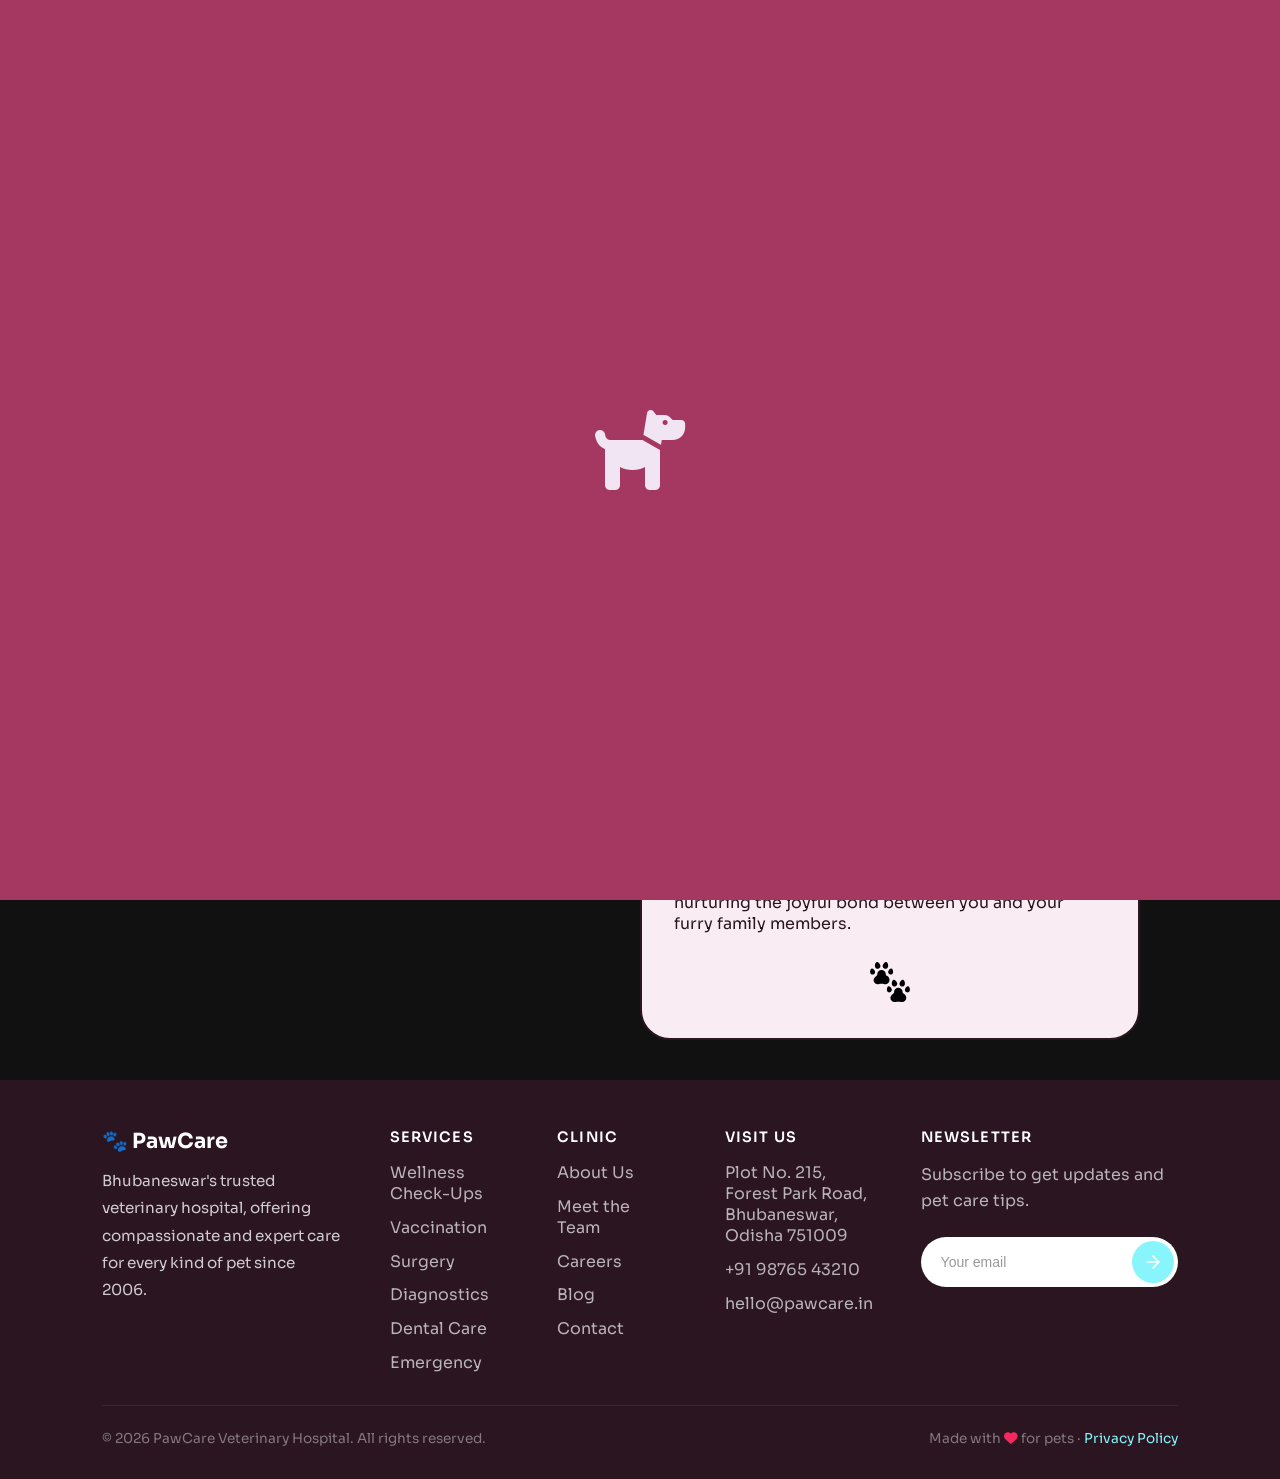
==== about.html @ 88db6355 "." ====
<!DOCTYPE html>
<html lang="en">
<head>
    <meta charset="UTF-8">
    <meta name="viewport" content="width=device-width, initial-scale=1.0">
    <link rel="preconnect" href="https://fonts.googleapis.com">
    <link rel="icon" href="./images/pawCareLogo2.png">
    <link rel="preconnect" href="https://fonts.gstatic.com" crossorigin>
    <link href="https://fonts.googleapis.com/css2?family=Playwrite+GB+J+Guides:ital@0;1&family=Sora:wght@100..800&display=swap" rel="stylesheet">
    <link rel="stylesheet" href="https://fonts.googleapis.com/css2?family=Material+Symbols+Outlined:opsz,wght,FILL,GRAD@24,400,0,0&icon_names=list_arrow" />
    <link rel="stylesheet" href="https://fonts.googleapis.com/css2?family=Material+Symbols+Outlined:opsz,wght,FILL,GRAD@24,400,0,0&icon_names=close_small" />
    <link rel="stylesheet" href="https://fonts.googleapis.com/css2?family=Material+Symbols+Outlined:opsz,wght,FILL,GRAD@48,400,0,0&icon_names=stethoscope" />
    <link rel="stylesheet" href="https://cdnjs.cloudflare.com/ajax/libs/font-awesome/6.5.1/css/all.min.css">
    
    <title>About Us</title>
    <link rel="stylesheet" href="about.css">
</head>
<body>
    <!-- preloader -->

    <div class="preloader">
       <div class="bird"><i class="fa-solid fa-dove fa-5x fa-beat" style="color: rgb(241, 228, 243)"></i></div>
       <div class="dog"><i class="fa-solid fa-dog fa-5x fa-beat" style="color: rgb(241, 228, 243);"></i></div>
       <div class="cat"><i class="fa-solid fa-cat fa-5x fa-beat" style="color: rgb(241, 228, 243);"></i></div>
    </div>
    
	<div class="all">

		<!-- navbar -->
		 <div class="nav" style="background-color: black;">
           <header class="navbar">
        <a href="index.html" class="logo">
            <?xml version="1.0" encoding="iso-8859-1"?>
            <svg class="logo-icon" height="40px" width="40px" version="1.1" id="Layer_1" xmlns="http://www.w3.org/2000/svg" xmlns:xlink="http://www.w3.org/1999/xlink" 
                viewBox="0 0 512 512" xml:space="preserve">
                <g>
                    <g>
                        <path d="M217.592,177.33c-9.281-4.843-15.688-11.31-15.542-21.778c0-29.971-24.296-54.267-54.267-54.267
                            s-54.267,24.297-54.267,54.267c0.297,10.065-4.255,17.641-12.911,22.785c-20.12,11.958-35.002,41.52-35.002,51.807
                            c0,29.971,24.296,54.267,54.267,54.267c3.697,0,7.307-0.37,10.796-1.074c24.648-4.978,49.649-4.931,74.303,0.015
                            c3.467,0.695,7.054,1.061,10.726,1.061c29.971,0,54.268-24.296,54.268-54.267C249.964,213.29,237.001,187.458,217.592,177.33z"/>
                    </g>
                </g>
                <g>
                    <g>
                        <path d="M209.187,0.451c-18.792-4.414-41.67,24.543-46.084,43.337c-4.415,18.791,7.24,37.605,26.034,42.019
                            c18.792,4.414,37.606-7.241,42.02-26.034C235.571,40.981,227.979,4.866,209.187,0.451z"/>
                    </g>
                </g>
                <g>
                    <g>
                        <path d="M274.937,83.318c-17.01-3.996-37.717,22.216-41.713,39.225c-3.996,17.01,6.555,34.038,23.565,38.034
                            c17.01,3.996,34.038-6.555,38.034-23.565C298.819,120.002,291.947,87.313,274.937,83.318z"/>
                    </g>
                </g>
                <g>
                    <g>
                        <path d="M132.476,43.787c-4.413-18.792-27.291-47.75-46.083-43.336C67.6,4.866,60.008,40.98,64.422,59.772
                            c4.414,18.793,23.228,30.449,42.02,26.035C125.234,81.393,136.89,62.58,132.476,43.787z"/>
                    </g>
                </g>
                <g>
                    <g>
                        <path d="M63.819,122.543c-3.996-17.01-24.702-43.221-41.713-39.225C5.096,87.314-1.775,120.002,2.22,137.013
                            c3.996,17.01,21.024,27.56,38.034,23.565C57.265,156.582,67.814,139.554,63.819,122.543z"/>
                    </g>
                </g>
                <g>
                    <g>
                        <path d="M432.548,404.918c-9.281-4.843-15.688-11.31-15.542-21.778c0-29.971-24.296-54.267-54.267-54.267
                            s-54.267,24.296-54.267,54.267c0.297,10.065-4.255,17.641-12.911,22.785c-20.12,11.958-35.002,41.52-35.002,51.807
                            c0,29.971,24.296,54.267,54.267,54.267c3.697,0,7.307-0.37,10.796-1.074c24.648-4.978,49.649-4.931,74.303,0.015
                            c3.467,0.695,7.054,1.061,10.726,1.061c29.971,0,54.267-24.296,54.267-54.267C464.92,440.878,451.957,415.046,432.548,404.918z"/>
                    </g>
                </g>
                <g>
                    <g>
                        <path d="M424.143,228.039c-18.792-4.414-41.67,24.543-46.084,43.337c-4.414,18.791,7.242,37.605,26.034,42.019
                            c18.792,4.414,37.606-7.241,42.02-26.034C450.527,268.568,442.935,232.453,424.143,228.039z"/>
                    </g>
                </g>
                <g>
                    <g>
                        <path d="M489.893,310.906c-17.01-3.996-37.717,22.216-41.713,39.225c-3.996,17.009,6.555,34.038,23.565,38.034
                            c17.01,3.996,34.038-6.555,38.034-23.565C513.775,347.59,506.903,314.901,489.893,310.906z"/>
                    </g>
                </g>
                <g>
                    <g>
                        <path d="M347.433,271.374c-4.414-18.792-27.291-47.751-46.084-43.336c-18.792,4.415-26.384,40.53-21.97,59.323
                            c4.414,18.792,23.227,30.448,42.02,26.034C340.191,308.979,351.847,290.167,347.433,271.374z"/>
                    </g>
                </g>
                <g>
                    <g>
                        <path d="M278.775,350.131c-3.996-17.01-24.703-43.221-41.713-39.225c-17.01,3.996-23.882,36.684-19.887,53.694
                            c3.995,17.01,21.024,27.56,38.034,23.565C272.221,384.169,282.77,367.141,278.775,350.131z"/>
                    </g>
                </g>
            </svg>
             <div class="logo-text">PawCare</div>

        </a>
           
             
        <div class="navright">
            <a href="index.html" class="del"><span><i class="fa-solid fa-paw" style="color: rgb(91, 0, 24);"></i></span>Home</a>
            <a href="services.html" class="del"><span><i class="fa-solid fa-paw" style="color: rgb(91, 0, 24);"></i></span>Services</a>
            <a href="about.html" class="del"><span><i class="fa-solid fa-paw" style="color: rgb(91, 0, 24);"></i></span>About Us</a>
            <div class="del"><span><i class="fa-solid fa-paw" style="color: rgb(91, 0, 24);"></i></span>Our Vets</div>
            <a href="contact.html" class="del"><span><i class="fa-solid fa-paw" style="color: rgb(91, 0, 24);"></i></span>Contact Us</a>
        </div>

        <div class="hamburger">

            <div class="hamburger-text">
                <div class="close-icon"><i class="fa-solid fa-xmark" style="color: rgb(33, 2, 2);"></i></div>
                <a href="index" class="side"><i class="fa-solid fa-paw" style="color: rgb(33, 2, 2);"></i> Home</a>
                <div class="side"><i class="fa-solid fa-paw" style="color: rgb(33, 2, 2);"></i> Services</div>
                <a href="about.html" class="side"><i class="fa-solid fa-paw" style="color: rgb(33, 2, 2);"></i> About Us</a>
                <div class="side"><i class="fa-solid fa-paw" style="color: rgb(33, 2, 2);"></i> Our Vets</div>
                <a href="contact.html" class="side"><i class="fa-solid fa-paw" style="color: rgb(33, 2, 2);"></i> Contact Us</a>
            </div>
            
            <div class="hamburger-icon">
                 <i class="fa-solid fa-bars-staggered fa-2x" style="color: rgb(33, 2, 2);"></i>
            </div>
        </div>

		 </div>
      
		<!-- text part - about and grid part -->
     <div class="card">
		<div class="about">
        <h1>About Us</h1>
        <p>Since 2006,<b>PawCare</b> Veterinary Hospital has been Bhubaneswar’s trusted partner in pet wellness, dedicated to delivering compassionate, expert care for every stage of your pet's life. We believe that every tail-wag and purr matters, which is why our team of over 50 expert doctors treats your beloved companions exactly how you would—with infinite patience, love, and professional expertise. Having successfully treated more than 1,500 pets across our 10+ state-of-the-art care centers, we offer a comprehensive range of services from routine wellness check-ups and vaccinations to specialized surgery, diagnostics, and emergency care. At PawCare, we aren't just treating pets; we are nurturing the joyful bond between you and your furry family members.</p>
        <div class="logo">
                 <?xml version="1.0" encoding="iso-8859-1"?>
<!-- Uploaded to: SVG Repo, www.svgrepo.com, Generator: SVG Repo Mixer Tools -->
<svg class="logo-icon" height="40px" width="40px" version="1.1" id="Layer_1" xmlns="http://www.w3.org/2000/svg" xmlns:xlink="http://www.w3.org/1999/xlink" 
	 viewBox="0 0 512 512" xml:space="preserve">
<g>
	<g>
		<path d="M217.592,177.33c-9.281-4.843-15.688-11.31-15.542-21.778c0-29.971-24.296-54.267-54.267-54.267
			s-54.267,24.297-54.267,54.267c0.297,10.065-4.255,17.641-12.911,22.785c-20.12,11.958-35.002,41.52-35.002,51.807
			c0,29.971,24.296,54.267,54.267,54.267c3.697,0,7.307-0.37,10.796-1.074c24.648-4.978,49.649-4.931,74.303,0.015
			c3.467,0.695,7.054,1.061,10.726,1.061c29.971,0,54.268-24.296,54.268-54.267C249.964,213.29,237.001,187.458,217.592,177.33z"/>
	</g>
</g>
<g>
	<g>
		<path d="M209.187,0.451c-18.792-4.414-41.67,24.543-46.084,43.337c-4.415,18.791,7.24,37.605,26.034,42.019
			c18.792,4.414,37.606-7.241,42.02-26.034C235.571,40.981,227.979,4.866,209.187,0.451z"/>
	</g>
</g>
<g>
	<g>
		<path d="M274.937,83.318c-17.01-3.996-37.717,22.216-41.713,39.225c-3.996,17.01,6.555,34.038,23.565,38.034
			c17.01,3.996,34.038-6.555,38.034-23.565C298.819,120.002,291.947,87.313,274.937,83.318z"/>
	</g>
</g>
<g>
	<g>
		<path d="M132.476,43.787c-4.413-18.792-27.291-47.75-46.083-43.336C67.6,4.866,60.008,40.98,64.422,59.772
			c4.414,18.793,23.228,30.449,42.02,26.035C125.234,81.393,136.89,62.58,132.476,43.787z"/>
	</g>
</g>
<g>
	<g>
		<path d="M63.819,122.543c-3.996-17.01-24.702-43.221-41.713-39.225C5.096,87.314-1.775,120.002,2.22,137.013
			c3.996,17.01,21.024,27.56,38.034,23.565C57.265,156.582,67.814,139.554,63.819,122.543z"/>
	</g>
</g>
<g>
	<g>
		<path d="M432.548,404.918c-9.281-4.843-15.688-11.31-15.542-21.778c0-29.971-24.296-54.267-54.267-54.267
			s-54.267,24.296-54.267,54.267c0.297,10.065-4.255,17.641-12.911,22.785c-20.12,11.958-35.002,41.52-35.002,51.807
			c0,29.971,24.296,54.267,54.267,54.267c3.697,0,7.307-0.37,10.796-1.074c24.648-4.978,49.649-4.931,74.303,0.015
			c3.467,0.695,7.054,1.061,10.726,1.061c29.971,0,54.267-24.296,54.267-54.267C464.92,440.878,451.957,415.046,432.548,404.918z"/>
	</g>
</g>
<g>
	<g>
		<path d="M424.143,228.039c-18.792-4.414-41.67,24.543-46.084,43.337c-4.414,18.791,7.242,37.605,26.034,42.019
			c18.792,4.414,37.606-7.241,42.02-26.034C450.527,268.568,442.935,232.453,424.143,228.039z"/>
	</g>
</g>
<g>
	<g>
		<path d="M489.893,310.906c-17.01-3.996-37.717,22.216-41.713,39.225c-3.996,17.009,6.555,34.038,23.565,38.034
			c17.01,3.996,34.038-6.555,38.034-23.565C513.775,347.59,506.903,314.901,489.893,310.906z"/>
	</g>
</g>
<g>
	<g>
		<path d="M347.433,271.374c-4.414-18.792-27.291-47.751-46.084-43.336c-18.792,4.415-26.384,40.53-21.97,59.323
			c4.414,18.792,23.227,30.448,42.02,26.034C340.191,308.979,351.847,290.167,347.433,271.374z"/>
	</g>
</g>
<g>
	<g>
		<path d="M278.775,350.131c-3.996-17.01-24.703-43.221-41.713-39.225c-17.01,3.996-23.882,36.684-19.887,53.694
			c3.995,17.01,21.024,27.56,38.034,23.565C272.221,384.169,282.77,367.141,278.775,350.131z"/>
	</g>
</g>
</svg>

            </div>
    </div>
	 </div>
		

    <div class="grid-container">
        <div class="grid-item"><img src="https://encrypted-tbn0.gstatic.com/images?q=tbn:ANd9GcSlwxf-Kb0gik-IFAF2i6Zf_l-bsos48QqzjqKiqGSUmsD19_3lg0eUJig&s=10" alt="Image 1"></div>
        <div class="grid-item"><img src="https://encrypted-tbn0.gstatic.com/images?q=tbn:ANd9GcSEzoB96S3blE276BH3wgVrwX3KOVw5rsVxa4vRmHPYmSGh-A_3EI1c064t&s=10" alt="Image 2"></div>
        <div class="grid-item"><img src="https://encrypted-tbn0.gstatic.com/images?q=tbn:ANd9GcQakfnQV_IwFn7kFNp6Virpm59JkhkEerf5E3Z88-HgorO9OEVnX5Y47PY&s" alt="Image 3"></div>
        <div class="grid-item"><img src="https://encrypted-tbn0.gstatic.com/images?q=tbn:ANd9GcTWj1ajQdBedzuD7MSljkbXgYe-5SQtiVPEO4sRjATkpw&s=10" alt="Image 4"></div>
        <div class="grid-item"><img src="https://encrypted-tbn0.gstatic.com/images?q=tbn:ANd9GcT8y6uRc7333ekMHCSHZwBtJbHwR9xBv-QgXch4GRp1aA&s=10" alt="Image 5"></div>
        <div class="grid-item"><img src="https://images.unsplash.com/photo-1598628461950-268968751a2e?w=600&auto=format&fit=crop&q=60&ixlib=rb-4.1.0&ixid=M3wxMjA3fDB8MHxzZWFyY2h8MTR8fHBldCUyMHRveXN8ZW58MHx8MHx8fDA%3D" alt="Image 6"></div>
        <div class="grid-item"><img src="https://plus.unsplash.com/premium_photo-1661962620229-614e281fe009?w=600&auto=format&fit=crop&q=60&ixlib=rb-4.1.0&ixid=M3wxMjA3fDB8MHxzZWFyY2h8MTN8fHBldCUyMGNhcmV8ZW58MHx8MHx8fDA%3D" alt="Image 7"></div>
        <div class="grid-item"><img src="https://images.unsplash.com/photo-1733783489145-f3d3ee7a9ccf?w=600&auto=format&fit=crop&q=60&ixlib=rb-4.1.0&ixid=M3wxMjA3fDB8MHxzZWFyY2h8MTB8fHZldHxlbnwwfHwwfHx8MA%3D%3D" alt="Image 8"></div>
        <div class="grid-item"><img src="https://images.unsplash.com/photo-1599443015574-be5fe8a05783?w=600&auto=format&fit=crop&q=60&ixlib=rb-4.1.0&ixid=M3wxMjA3fDB8MHxzZWFyY2h8MTR8fHZldHxlbnwwfHwwfHx8MA%3D%3D" alt="Image 1"></div>
        <div class="grid-item"><img src="https://images.unsplash.com/photo-1415369629372-26f2fe60c467?w=600&auto=format&fit=crop&q=60&ixlib=rb-4.1.0&ixid=M3wxMjA3fDB8MHxzZWFyY2h8MjB8fHZldHxlbnwwfHwwfHx8MA%3D%3D" alt="Image 2"></div>
        <div class="grid-item"><img src="https://images.unsplash.com/photo-1551076805-e1869033e561?w=600&auto=format&fit=crop&q=60&ixlib=rb-4.1.0&ixid=M3wxMjA3fDB8MHxzZWFyY2h8M3x8dmV0JTIwY2xpbmljfGVufDB8fDB8fHww" alt="Image 3"></div>
        <div class="grid-item"><img src="https://images.unsplash.com/photo-1580281780460-82d277b0e3f8?w=600&auto=format&fit=crop&q=60&ixlib=rb-4.1.0&ixid=M3wxMjA3fDB8MHxzZWFyY2h8MTB8fHZldCUyMGNsaW5pY3xlbnwwfHwwfHx8MA%3D%3D" alt="Image 4"></div>
        <div class="grid-item"><img src="https://images.unsplash.com/photo-1638202993928-7267aad84c31?w=600&auto=format&fit=crop&q=60&ixlib=rb-4.1.0&ixid=M3wxMjA3fDB8MHxzZWFyY2h8Nnx8Y2xpbmljfGVufDB8fDB8fHww" alt="Image 5"></div>
        <div class="grid-item"><img src="https://images.unsplash.com/photo-1568640347023-a616a30bc3bd?w=600&auto=format&fit=crop&q=60&ixlib=rb-4.1.0&ixid=M3wxMjA3fDB8MHxzZWFyY2h8Mnx8cGV0JTIwZm9vZHxlbnwwfHwwfHx8MA%3D%3D" alt="Image 6"></div>
        <div class="grid-item"><img src="https://plus.unsplash.com/premium_photo-1663012822996-ba7e04f3627a?w=600&auto=format&fit=crop&q=60&ixlib=rb-4.1.0&ixid=M3wxMjA3fDB8MHxzZWFyY2h8MXx8cGV0JTIwZ3Jvb21pbmd8ZW58MHx8MHx8fDA%3D" alt="Image 7"></div>
        <div class="grid-item"><img src="https://images.unsplash.com/photo-1625321171045-1fea4ac688e9?w=600&auto=format&fit=crop&q=60&ixlib=rb-4.1.0&ixid=M3wxMjA3fDB8MHxzZWFyY2h8MTR8fHBldCUyMGdyb29taW5nfGVufDB8fDB8fHww" alt="Image 8"></div>
        <div class="grid-item"><img src="https://plus.unsplash.com/premium_photo-1661580574627-9211124e5c3f?w=600&auto=format&fit=crop&q=60&ixlib=rb-4.1.0&ixid=M3wxMjA3fDB8MHxzZWFyY2h8OXx8bWVkaWNhbCUyMGNsaW5pY3xlbnwwfHwwfHx8MA%3D%3D" alt="Image 1"></div>
        <div class="grid-item"><img src="https://images.unsplash.com/photo-1549297161-14f79605a74c?w=600&auto=format&fit=crop&q=60&ixlib=rb-4.1.0&ixid=M3wxMjA3fDB8MHxzZWFyY2h8Nnx8cGV0JTIwdG95c3xlbnwwfHwwfHx8MA%3D%3D" alt="Image 2"></div>
        <div class="grid-item"><img src="https://media.istockphoto.com/id/1297804383/photo/yorkshire-terrier-with-cucumbers-on-her-eyes-at-grooming-salon-spa.webp?a=1&b=1&s=612x612&w=0&k=20&c=Hju8mStzHAqJ65il-Epq-1AK0br7QaGRe1XjQuTv4PU=" alt="Image 3"></div>
        <div class="grid-item"><img src="https://plus.unsplash.com/premium_photo-1681843126728-04eab730febe?w=600&auto=format&fit=crop&q=60&ixlib=rb-4.1.0&ixid=M3wxMjA3fDB8MHxzZWFyY2h8MTN8fG1lZGljYWwlMjBjbGluaWN8ZW58MHx8MHx8fDA%3D" alt="Image 4"></div>
    </div>
		
	<!--footer-->

    <footer style="background-color: #2a1520;">
        <div class="footer-grid">
            <div class="footer-brand">
                <a href="#" class="footer-logo">🐾 PawCare</a>
                <p>Bhubaneswar's trusted veterinary hospital, offering compassionate and expert care for every kind of pet since 2006.</p>
            </div>
            <div class="footer-col">
                <h4>Services</h4>
                <ul>
                    <li><a href="services.html#wellness">Wellness Check-Ups</a></li>
                    <li><a href="services.html#vaccination">Vaccination</a></li>
                    <li><a href="services.html#surgery">Surgery</a></li>
                    <li><a href="services.html#diagnostics">Diagnostics</a></li>
                    <li><a href="services.html#dental">Dental Care</a></li>
                    <li><a href="services.html#emergency">Emergency</a></li>
                </ul>
            </div>
            <div class="footer-col">
                <h4>Clinic</h4>
                <ul>
                    <li><a href="about.html">About Us</a></li>
                    <li><a href="#">Meet the Team</a></li>
                    <li><a href="#">Careers</a></li>
                    <li><a href="#">Blog</a></li>
                    <li><a href="contact.html">Contact</a></li>
                </ul>
            </div>
            <div class="footer-col">
                <h4>Visit Us</h4>
                <ul>
                    <li><a href="#">Plot No. 215, Forest Park Road, Bhubaneswar, Odisha 751009</a></li>
                    <li><a href="tel:+919876543210">+91 98765 43210</a></li>
                    <li><a href="mailto:hello@pawcare.in">hello@pawcare.in</a></li>
                </ul>
            </div>
            <div class="footer-newsletter">
                <h4>NEWSLETTER</h4>
                <p class="newsletter-desc">Subscribe to get updates and<br>pet care tips.</p>
  
                <form class="newsletter-form" action="#" method="POST">
                    <input type="email" class="newsletter-input" placeholder="Your email" required>
                    <button type="submit" class="newsletter-btn" aria-label="Subscribe">
                        <svg width="20" height="20" viewBox="0 0 24 24" fill="none" stroke="currentColor" stroke-width="2" stroke-linecap="round" stroke-linejoin="round">
                            <line x1="5" y1="12" x2="19" y2="12"></line>
                            <polyline points="12 5 19 12 12 19"></polyline>
                        </svg>
                    </button>
                </form>
            </div>
        </div>
        <div class="footer-bottom">
            <span>© 2026 PawCare Veterinary Hospital. All rights reserved.</span>
            <span>Made with <i class="fa-solid fa-heart fa-beat" style="color: rgb(245, 41, 95);"></i> for pets · <a href="#">Privacy Policy</a></span>
        </div>
    </footer>
	</div>



    
    
 <script src="script.js"></script>
</body>
</html>
---- about.css ----
* {
    box-sizing: border-box;
    margin: 0;
    padding: 0;
  }
        
body, html {
    font-family: "Sora", sans-serif;
    width: 100%;
    height: 100%;
    background-color: #111;
    }
    .preloader{
    position: fixed;
    background-color: #a53860;
    top: 0;
    left: 0;
    right: 0;
    bottom: 0;
    width: 100%;
    z-index: 9999;
}
.bird{
    border-top: 2px solid #f1e4f3;
    border-right: 2px solid #f1e4f3;
    border-left: 2px solid #f1e4f3;
    display: flex;
    justify-content: center;
    align-items: center;
    height: 100vh;
    width: 100%;
    position: absolute;
}
.dog{
    display: flex;
    justify-content: center;
    align-items: center;
    height: 100vh;
    width: 100%;
    position: absolute;
    display: none;
}
.cat{
    border-top: 2px solid #f1e4f3;
    border-right: 2px solid #f1e4f3;
    border-left: 2px solid #f1e4f3;
    display: flex;
    justify-content: center;
    align-items: center;
    height: 100vh;
    width: 100%;
    position: absolute;
    display: none;
}
.preloader-hidden{
    opacity: 0;
    visibility: hidden;
    pointer-events: none;
}


.all{
    display: flex;
    flex-direction: column;
}  

.navbar {
  width: 100%;
  position: fixed;
  top: 0%;
  position: sticky;
  z-index: 1000;
  display: flex;
  justify-content: space-between;
  background-color: #f1e4f3;
  align-items: center;
  padding: 1.5em;
  height: 5em ;
  border-bottom: 1px solid rgba(74, 21, 75, 0.15);
  
}
.navright span{
  margin-right: 0.2em;
}
.logo{
    display: flex;
    gap: 10px;
    justify-content: center;
    align-items: center;
    text-decoration: none;
    color: inherit;
}
.logo-text{
    font-size: 30px;
    transition: transform 0.2s ease;
}
.logo-icon{
    fill: #000000;
    transition: transform 0.4s ease;
    opacity: 1;
    transform: translateY(-20px);
}
.logo:hover .logo-icon{
    fill: #ff5733;
    cursor: pointer;
    transform: translateY(-6px) rotate(-10deg);
}
.logo-text:hover{
    color: #ff5733;
    cursor: pointer;
    transform: translateY(6px) rotate(-5deg);
}

.navright {
  display: flex;
  font-size: 20px;
  gap: 30px;
}
.del{
    display: flex;
    justify-content: center;
    align-items: center;
    color: #2a1520;
    transition: color 0.3s ease;
    text-decoration: none;
    
}
.del span{
  opacity: 0;
  transition: opacity 0.2s ease;
}
.del:hover{
    color: #ff5733;
    cursor: pointer;
    rotate: 2deg;
    font-weight: 900;

}
.del:hover span{
   opacity: 1;
   transition: opacity 0.7s ease;
}
.hamburger {
  display: none;
}
        
.grid-container {
    display: grid;
    grid-template-columns: repeat(auto-fit, minmax(300px, 1fr));
    grid-auto-rows: 200px; 
    width: 100%;
    min-height: 100vh;
    gap: 0px; 
    }

        
.grid-item {
    display: block;
    overflow: hidden;
    position: relative;
    }

.grid-item img {
    width: 100%;
    height: 100%;
    object-fit: cover;
    display: block;
    opacity: 0.5;
    transition: transform 0.3s ease, opacity 0.4s ease-in-out; 
    }

.grid-item:hover img {
    transform: scale(1.08);
    cursor: pointer;
    opacity: 1;
}
.about {
    border-radius: 30px;
    border: 2px solid #2a1520;
    padding: 1em 2em;
    z-index: 999;
    display: flex;
    flex-direction: column;
    align-items: center;
    justify-content: center;
    position: absolute;
    top: 60%;
    left: 50%;
    background-color: #f9ecf3;
    height: 500px;
    width: 500px;
    max-width: 90%; 
    color: #2a1520;
    animation: floatAnimation 3s ease-in-out infinite;
    transition: opacity 0.6s ease-in-out, filter 0.5s ease-in-out;
}
.logo-icon{
    margin-top: 3em;
}


@keyframes floatAnimation {
   0% {
       transform: translate(-50%, -50%);
   }
   50% {
       transform: translate(-50%, calc(-50% - 12px)); 
   }
   100% {
       transform: translate(-50%, -50%);
   }
}

footer {
  background-color: #2a1520 !important;
  padding: 3rem 8vw 2rem;
}

footer *,
.footer-grid,
.footer-brand,
.footer-col,
.footer-bottom,
.footer-col ul,
.footer-col li,
.footer-newsletter,
.newsletter-desc,
.newsletter-form,
.newsletter-input,
.newsletter-btn {
  background: transparent !important;
}

.footer-grid {
  display: grid;
  grid-template-columns: 2fr 1fr 1fr 1fr 1fr;
  gap: 3rem;

  align-items: stretch;
}

.footer-brand,
.footer-col,
.footer-newsletter {
  display: flex;
  flex-direction: column;
  justify-content: flex-start;
}

.footer-logo {
  font-size: 1.3rem;
  font-weight: 700;
  color: #ffffff !important;
  text-decoration: none;
  margin-bottom: 0.8rem;
  display: inline-flex;
  align-items: center;
  gap: 8px;
}

.footer-brand p {
  max-width: 260px;
  line-height: 1.8;
  font-size: 0.95rem;
  color: rgba(255,255,255,0.78) !important;
}

.footer-col h4 {
  color: #ffffff !important;
  font-size: 0.9rem;
  font-weight: 600;
  letter-spacing: 0.08em;
  text-transform: uppercase;
  margin-bottom: 1rem;
}

.footer-col ul {
  list-style: none;
  display: flex;
  flex-direction: column;
  gap: 0.8rem;
}

.footer-col a {
  text-decoration: none;
  color: rgba(255,255,255,0.68) !important;
  transition: color 0.2s ease;
}

.footer-col a:hover {
  color: #87f5fb !important;
}

.footer-newsletter {
  color: #ffffff !important; 
  max-width: 320px;
}

.footer-newsletter h4 {
  color: #ffffff !important;
  font-size: 0.9rem;
  font-weight: 600;
  letter-spacing: 0.08em;
  text-transform: uppercase;
  margin-bottom: 1rem;
}

.newsletter-desc {
  font-size: 1rem;
  line-height: 1.6;
  color: rgba(255,255,255,0.68) !important;
  margin-bottom: 24px;
  max-width: 260px;
}

.newsletter-form {
  display: flex;
  align-items: center;
  background-color: #ffffff !important;
  border-radius: 50px;
  padding: 4px;
}

.newsletter-input {
  flex: 1;
  border: none;
  background: transparent;
  padding: 10px 16px;
  font-size: 14px;
  outline: none;
  color: #333333;
}

.newsletter-input::placeholder {
  color: #999999;
}

.newsletter-btn {
  background-color: #87f5fb !important;
  color: #ffffff;
  border: none;
  border-radius: 50px;
  width: 42px;
  height: 42px;
  display: flex;
  justify-content: center;
  align-items: center;
  cursor: pointer;
  transition: background-color 0.3s ease;
}

.newsletter-btn:hover {
  background-color: #70f0f7 !important;
}

.newsletter-btn svg {
  transition: transform 0.3s ease;
}

.newsletter-btn:hover svg {
  transform: translateX(3px); 
}

.footer-bottom {
  margin-top: 2rem;
  padding-top: 1.5rem;
  border-top: 1px solid rgba(255,255,255,0.08);

  display: flex;
  justify-content: space-between;
  align-items: center;
  flex-wrap: wrap;
  gap: 1rem;
}

.footer-bottom span {
  color: rgba(255,255,255,0.42) !important;
  font-size: 0.85rem;
}

.footer-bottom a {
  color: #87f5fb !important;
  text-decoration: none;
  transition: opacity 0.2s ease;
}

.footer-bottom a:hover {
  opacity: 0.8;
}


@media (max-width: 480px) {
    .all{
        position: relative;
        display: flex;
        flex-direction: column;
    }
    .navright {
    display: none;
  }
  .navbar .logo-icon {
    transform: translateY(0) !important;
    margin-top: 0 !important;
  }
  .navbar .logo {
    display: inline-flex;
    align-items: center; 
  }

  .hamburger {
    display: flex;
    position: fixed;
    right: 20px; 
    top: 1.5em;
    z-index: 1001;
    cursor: pointer;
  }
  .close-icon{
    margin-right: 90%;
  }
  .hamburger-text {
    z-index: 1003;
    position: fixed;
    top: 0;
    right: -100dvw; 
    width: 100dvw;
    height: 100dvh;
    background-color: #f1e4f3;
    display: flex;
    flex-direction: column;
    gap: 2.5rem;
    justify-content: flex-start;
    padding: 2em 1.5em;
    font-size: x-large;
    box-shadow: -2px 0 5px rgba(243, 4, 4, 0.1);
    transition: right 0.3s ease-in-out;
    box-sizing: border-box;
    /*added the following lines to fix the issue of the hamburger menu not appearing on top of the about card*/
    transform: translateZ(1000px);
    -webkit-transform: translateZ(1000px);
    
  }
  .hamburger-text a.side{
    text-decoration: none;
    color: inherit;
  }
  .side{
    gap: 5em;
    border-bottom: 0.5px solid #1a111a;
  }
  .side:hover{
    color: #ff5733;
    font-weight: 700;
  }
  .hamburger-text.open{
    right: 0;
  }
  .hamburger-icon.fade_out{
    display: none;
  }
  .card.fade_out, .card.fade_out .about{
    opacity: 0 !important;
    visibility: hidden !important;
    pointer-events: none !important;
    transition: opacity 0.3s ease-in;
    display: none !important;
  }
  .text-wrapper{
    width: 100%;
    height: auto;
    font-size: 2.5rem;
  }
  .swap-link{
    font-size: 2.5rem;
  }
  
  .main{
    display: flex;
    flex-direction: column;
    width: 100%;
    padding: 2em 1.5em;
    margin-left: 0;
  }
  .mainright img{
    display: none;
  }
  .pet-card {
    position: static;
    top: auto;
    bottom: auto;
    left: auto;
    right: auto;
    margin: 1.5em auto; 
    max-width: 100%;    
    opacity: 1;
}
  .footer-info{
    position: static;
    top: auto;
    bottom: auto;
    left: auto;
    right: auto;
    margin: 0 auto 20px;
    display: grid;
    grid-template-columns: repeat(2, 1fr);
    gap: 15px;
    width: 100%;
    padding: 10px 16px;
    max-width: 100%;
    box-sizing: border-box;
   }
   .info-box{
    position: static;
    top: auto;
    left: auto;
    display: flex;
    flex-direction: column;
    align-items: center;
    text-align: center;
    margin-left: 0;
  }
  .info-text{
    font-size: medium;
  }

    .grid-container {
        position: relative ;
        grid-template-columns: repeat(auto-fit, minmax(100px, 1fr));
        grid-auto-rows: 120px; 
        min-height: auto;
    }

    .about {
        z-index: 10 !important; /*made changes here too originally the value was 1000*/
        position: absolute;
        top: 20%;
        left: 50%;
        width: 88%;
        height: auto;
        max-height: 85vh;
        overflow-y: auto;
        overflow-x: hidden; 
        justify-content: flex-start;
        padding: 1.25em;
        border-radius: 20px;
    }

    .about h1 {
        font-size: 24px;
        margin-bottom: 8px;
    }

    .about p {
        font-size: 11px;
        line-height: 1.4;
    }

    footer {
        z-index: 1001;
    padding: 48px 24px 32px;
  }
  .footer-grid {
    grid-template-columns: 1fr;
    gap: 32px;
  }
  .footer-brand p,
  .newsletter-desc {
    max-width: 100%;
  }
  .footer-newsletter {
    max-width: 100%;
  }
  .newsletter-form {
    width: 100%;
  }
  .footer-bottom {
    flex-direction: column;
    align-items: flex-start;
    gap: 12px;
  }
}
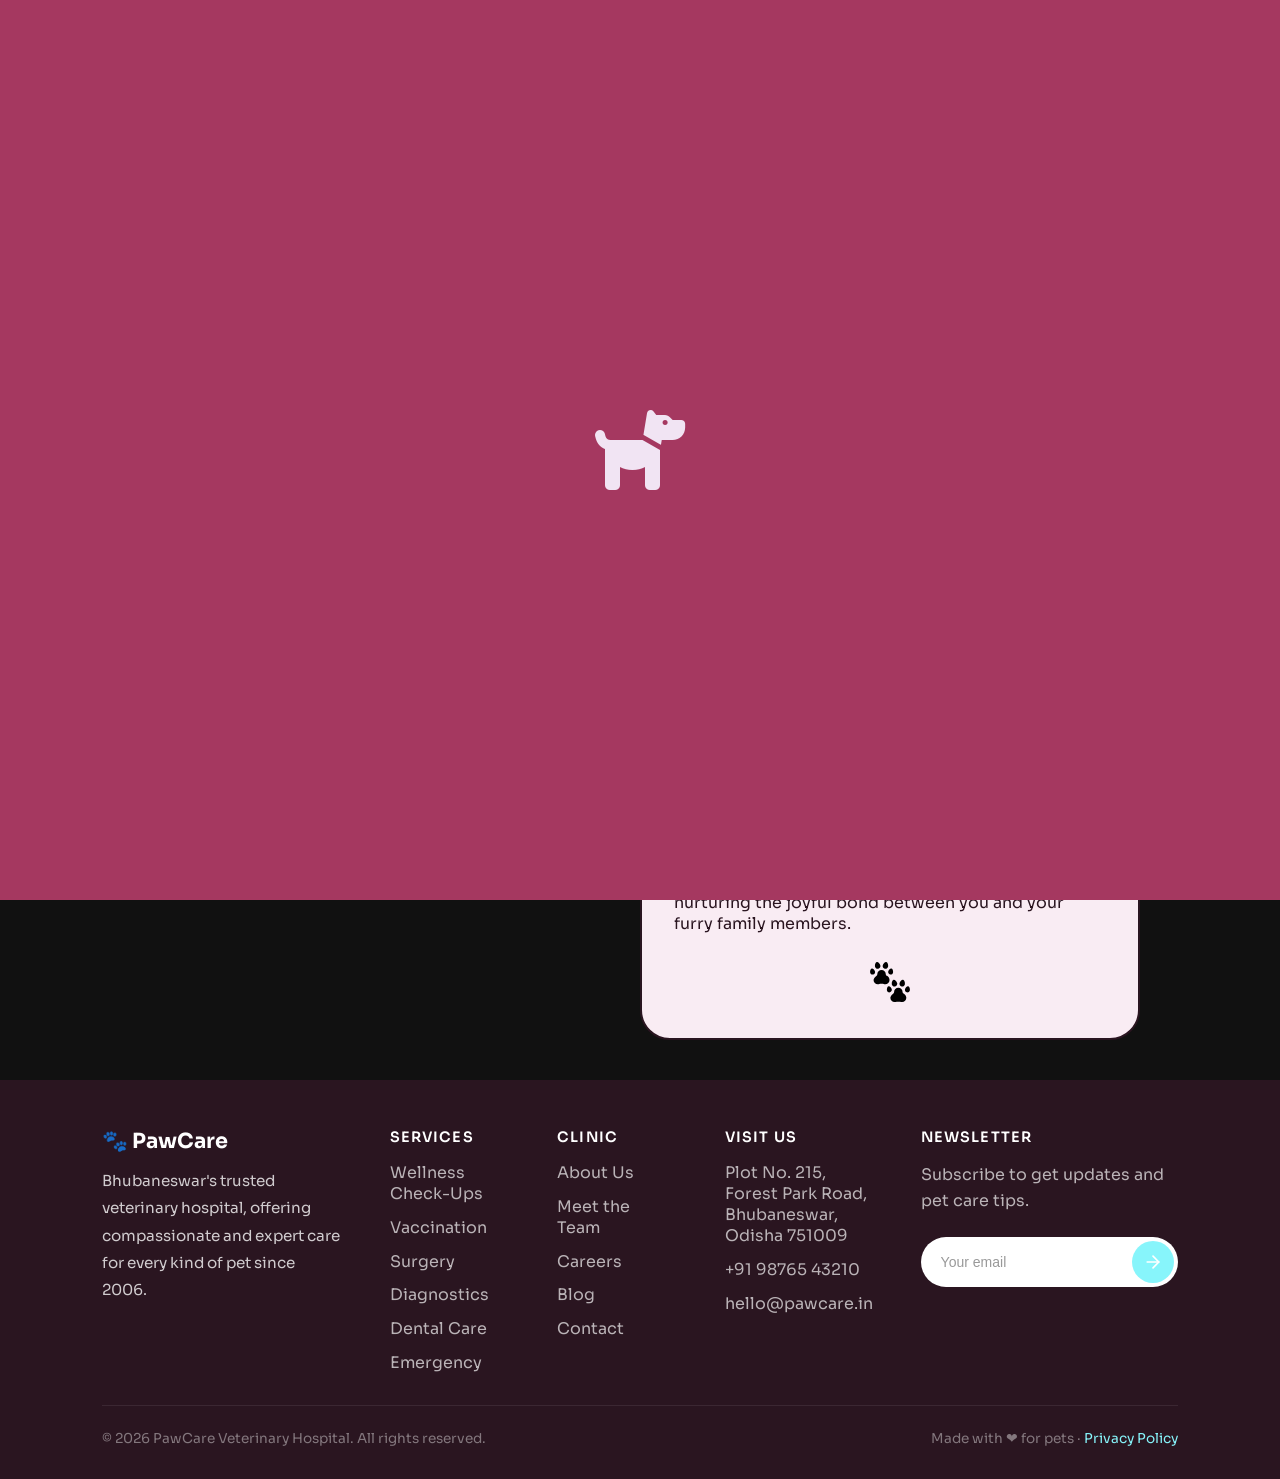
==== commit 0ebb146a: "resolved merge conflicts" ====
--- a/about.html
+++ b/about.html
@@ -104,11 +104,11 @@
            
              
         <div class="navright">
-            <a href="index.html" class="del"><span><i class="fa-solid fa-paw" style="color: rgb(91, 0, 24);"></i></span>Home</a>
-            <a href="services.html" class="del"><span><i class="fa-solid fa-paw" style="color: rgb(91, 0, 24);"></i></span>Services</a>
-            <a href="about.html" class="del"><span><i class="fa-solid fa-paw" style="color: rgb(91, 0, 24);"></i></span>About Us</a>
-            <div class="del"><span><i class="fa-solid fa-paw" style="color: rgb(91, 0, 24);"></i></span>Our Vets</div>
-            <a href="contact.html" class="del"><span><i class="fa-solid fa-paw" style="color: rgb(91, 0, 24);"></i></span>Contact Us</a>
+            <a href="index.html" class="del"><span>🐾</span>Home</a>
+            <a href="services.html" class="del"><span>🐾</span>Services</a>
+            <a href="about.html" class="del"><span>🐾</span>About Us</a>
+            <div class="del"><span>🐾</span>Our Vets</div>
+            <a href="contact.html" class="del"><span>🐾</span>Contact Us</a>
         </div>
 
         <div class="hamburger">
@@ -287,7 +287,7 @@
         </div>
         <div class="footer-bottom">
             <span>© 2026 PawCare Veterinary Hospital. All rights reserved.</span>
-            <span>Made with <i class="fa-solid fa-heart fa-beat" style="color: rgb(245, 41, 95);"></i> for pets · <a href="#">Privacy Policy</a></span>
+            <span>Made with &#10084; for pets · <a href="#">Privacy Policy</a></span>
         </div>
     </footer>
 	</div>
--- a/about.css
+++ b/about.css
@@ -79,9 +79,6 @@
   height: 5em ;
   border-bottom: 1px solid rgba(74, 21, 75, 0.15);
   
-}
-.navright span{
-  margin-right: 0.2em;
 }
 .logo{
     display: flex;
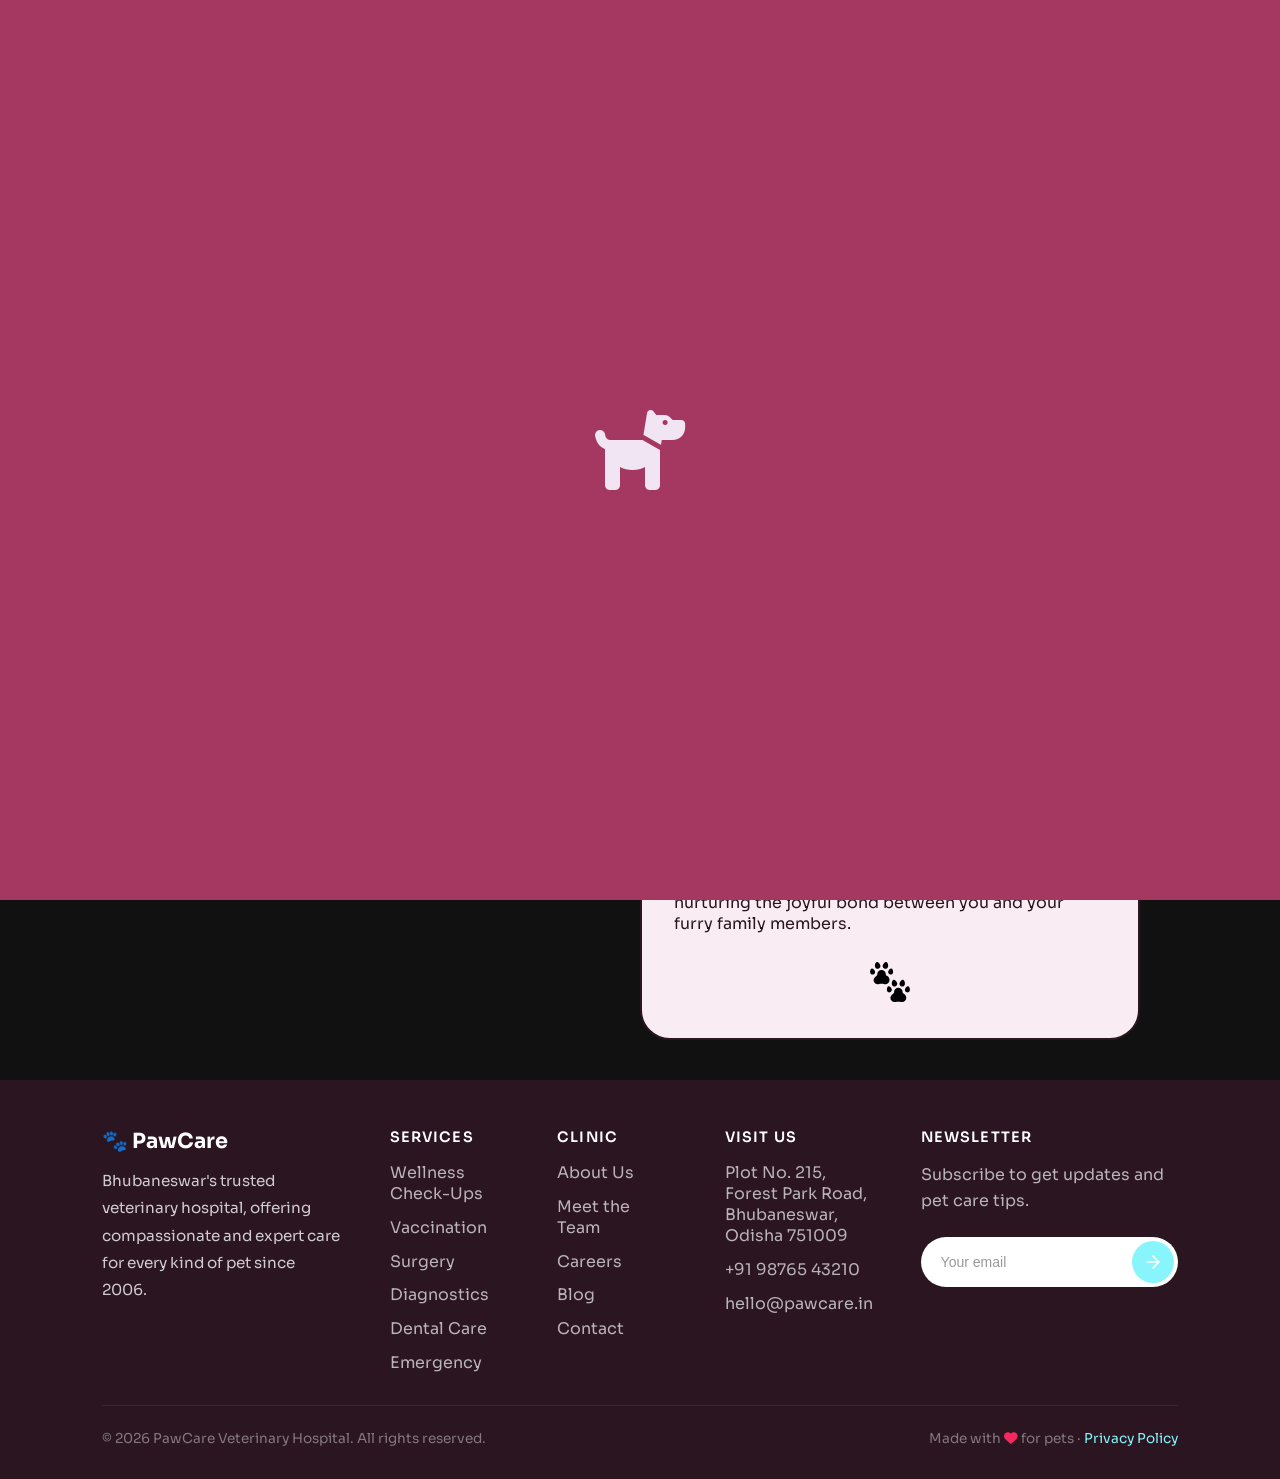
==== commit 520112ab: "emojis to icon replaced connected ourvets page  typos rectified" ====
--- a/about.html
+++ b/about.html
@@ -104,11 +104,11 @@
            
              
         <div class="navright">
-            <a href="index.html" class="del"><span>🐾</span>Home</a>
-            <a href="services.html" class="del"><span>🐾</span>Services</a>
-            <a href="about.html" class="del"><span>🐾</span>About Us</a>
-            <div class="del"><span>🐾</span>Our Vets</div>
-            <a href="contact.html" class="del"><span>🐾</span>Contact Us</a>
+            <a href="index.html" class="del"><span><i class="fa-solid fa-paw fa-flip" style="color: rgb(91, 0, 24);"></i></span>Home</a>
+            <a href="services.html" class="del"><span><i class="fa-solid fa-paw fa-flip" style="color: rgb(91, 0, 24);"></i></span>Services</a>
+            <a href="about.html" class="del"><span><i class="fa-solid fa-paw fa-flip" style="color: rgb(91, 0, 24);"></i></span>About Us</a>
+            <a href="ourvets.html" class="del"><span><i class="fa-solid fa-paw fa-flip" style="color: rgb(91, 0, 24);"></i></span>Our Vets</a>
+            <a href="contact.html" class="del"><span><i class="fa-solid fa-paw fa-flip" style="color: rgb(91, 0, 24);"></i></span>Contact Us</a>
         </div>
 
         <div class="hamburger">
@@ -287,7 +287,7 @@
         </div>
         <div class="footer-bottom">
             <span>© 2026 PawCare Veterinary Hospital. All rights reserved.</span>
-            <span>Made with &#10084; for pets · <a href="#">Privacy Policy</a></span>
+            <span>Made with <i class="fa-solid fa-heart fa-beat" style="color: rgb(245, 41, 95);"></i> for pets · <a href="#">Privacy Policy</a></span>
         </div>
     </footer>
 	</div>
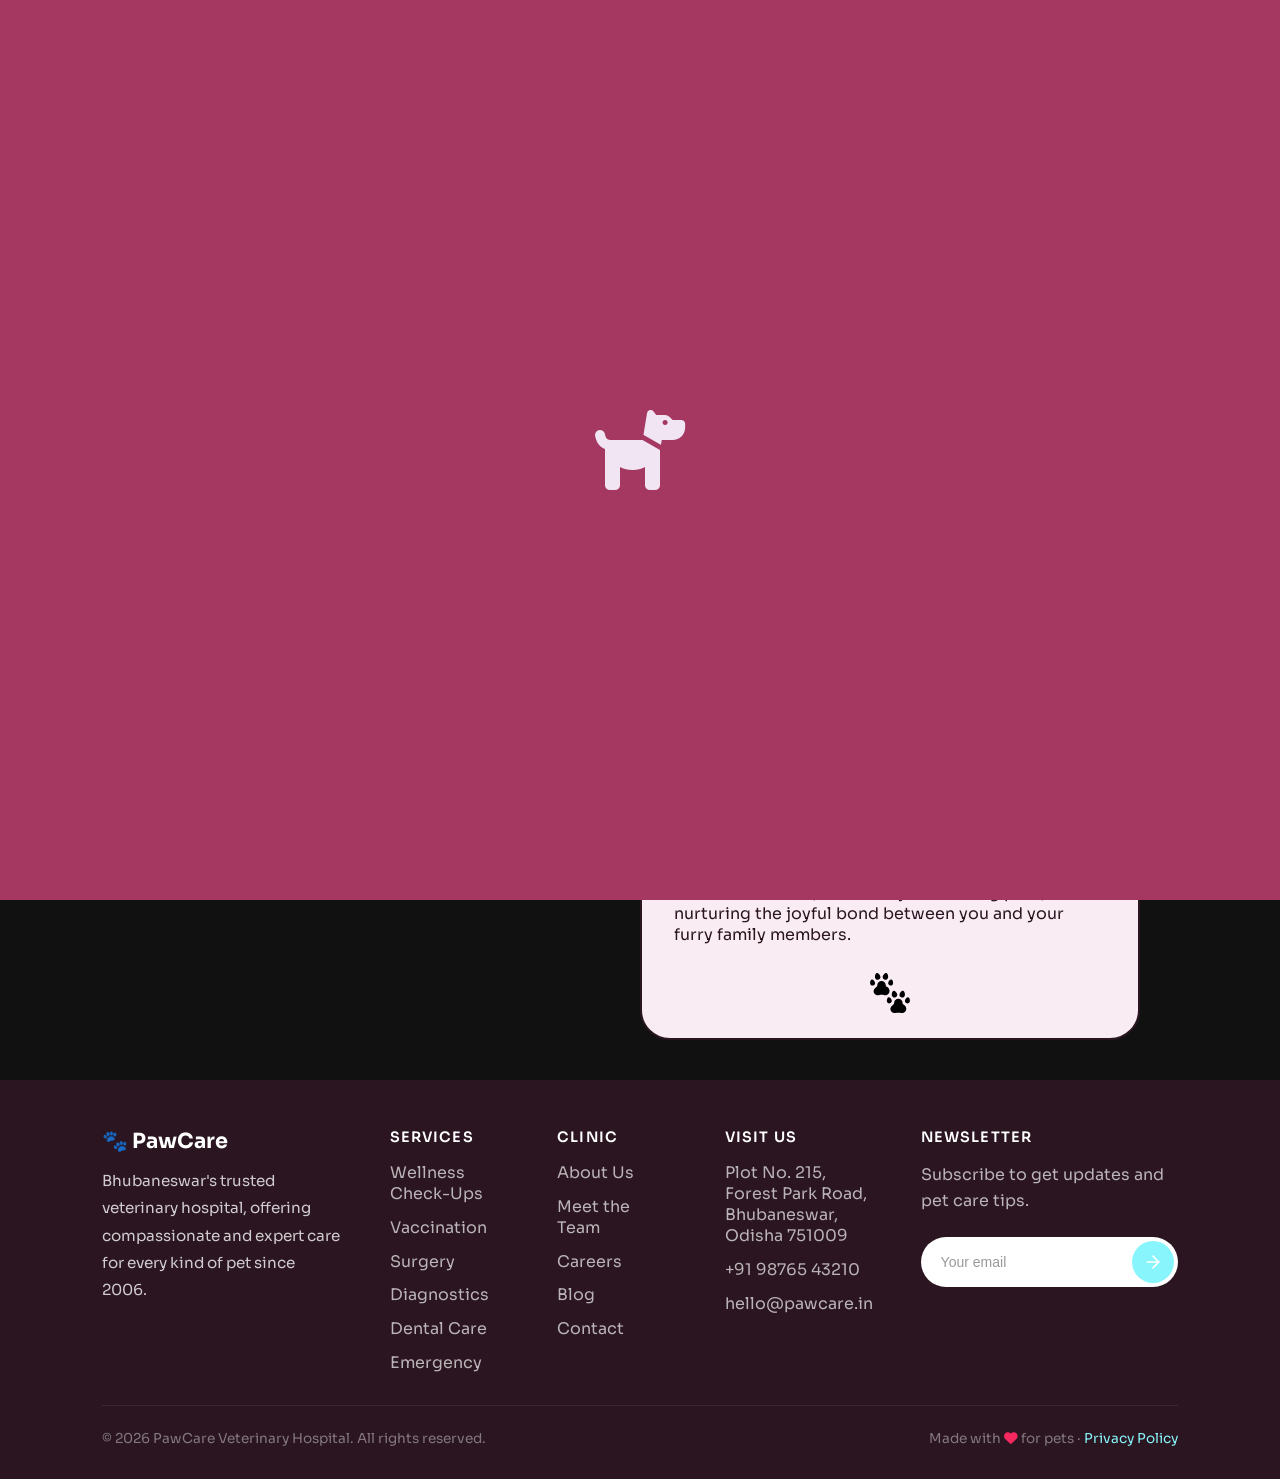
==== commit 82596f37: "Updated about.html" ====
--- a/about.html
+++ b/about.html
@@ -133,7 +133,8 @@
      <div class="card">
 		<div class="about">
         <h1>About Us</h1>
-        <p>Since 2006,<b>PawCare</b> Veterinary Hospital has been Bhubaneswar’s trusted partner in pet wellness, dedicated to delivering compassionate, expert care for every stage of your pet's life. We believe that every tail-wag and purr matters, which is why our team of over 50 expert doctors treats your beloved companions exactly how you would—with infinite patience, love, and professional expertise. Having successfully treated more than 1,500 pets across our 10+ state-of-the-art care centers, we offer a comprehensive range of services from routine wellness check-ups and vaccinations to specialized surgery, diagnostics, and emergency care. At PawCare, we aren't just treating pets; we are nurturing the joyful bond between you and your furry family members.</p>
+        <p>Since 2006,<b>PawCare</b> Veterinary Hospital has been Bhubaneswar’s trusted partner in pet wellness, dedicated to delivering compassionate, expert care for every stage of your pet's life. We believe that every tail-wag and purr matters, which is why our team of over 50 expert doctors treats your beloved companions exactly how you would—with infinite patience, love, and professional expertise.</p> <br>
+        <p> Having successfully treated more than 1,500 pets across our 10+ state-of-the-art care centers, we offer a comprehensive range of services from routine wellness check-ups and vaccinations to specialized surgery, diagnostics, and emergency care. At PawCare, we aren't just treating pets; we are nurturing the joyful bond between you and your furry family members.</p>
         <div class="logo">
                  <?xml version="1.0" encoding="iso-8859-1"?>
 <!-- Uploaded to: SVG Repo, www.svgrepo.com, Generator: SVG Repo Mixer Tools -->
--- a/about.css
+++ b/about.css
@@ -80,6 +80,9 @@
   border-bottom: 1px solid rgba(74, 21, 75, 0.15);
   
 }
+.navright span{
+  margin-right: 0.2em;
+}
 .logo{
     display: flex;
     gap: 10px;
@@ -101,7 +104,7 @@
 .logo:hover .logo-icon{
     fill: #ff5733;
     cursor: pointer;
-    transform: translateY(-6px) rotate(-10deg);
+    transform: translateY(-6px) rotate(15deg);
 }
 .logo-text:hover{
     color: #ff5733;
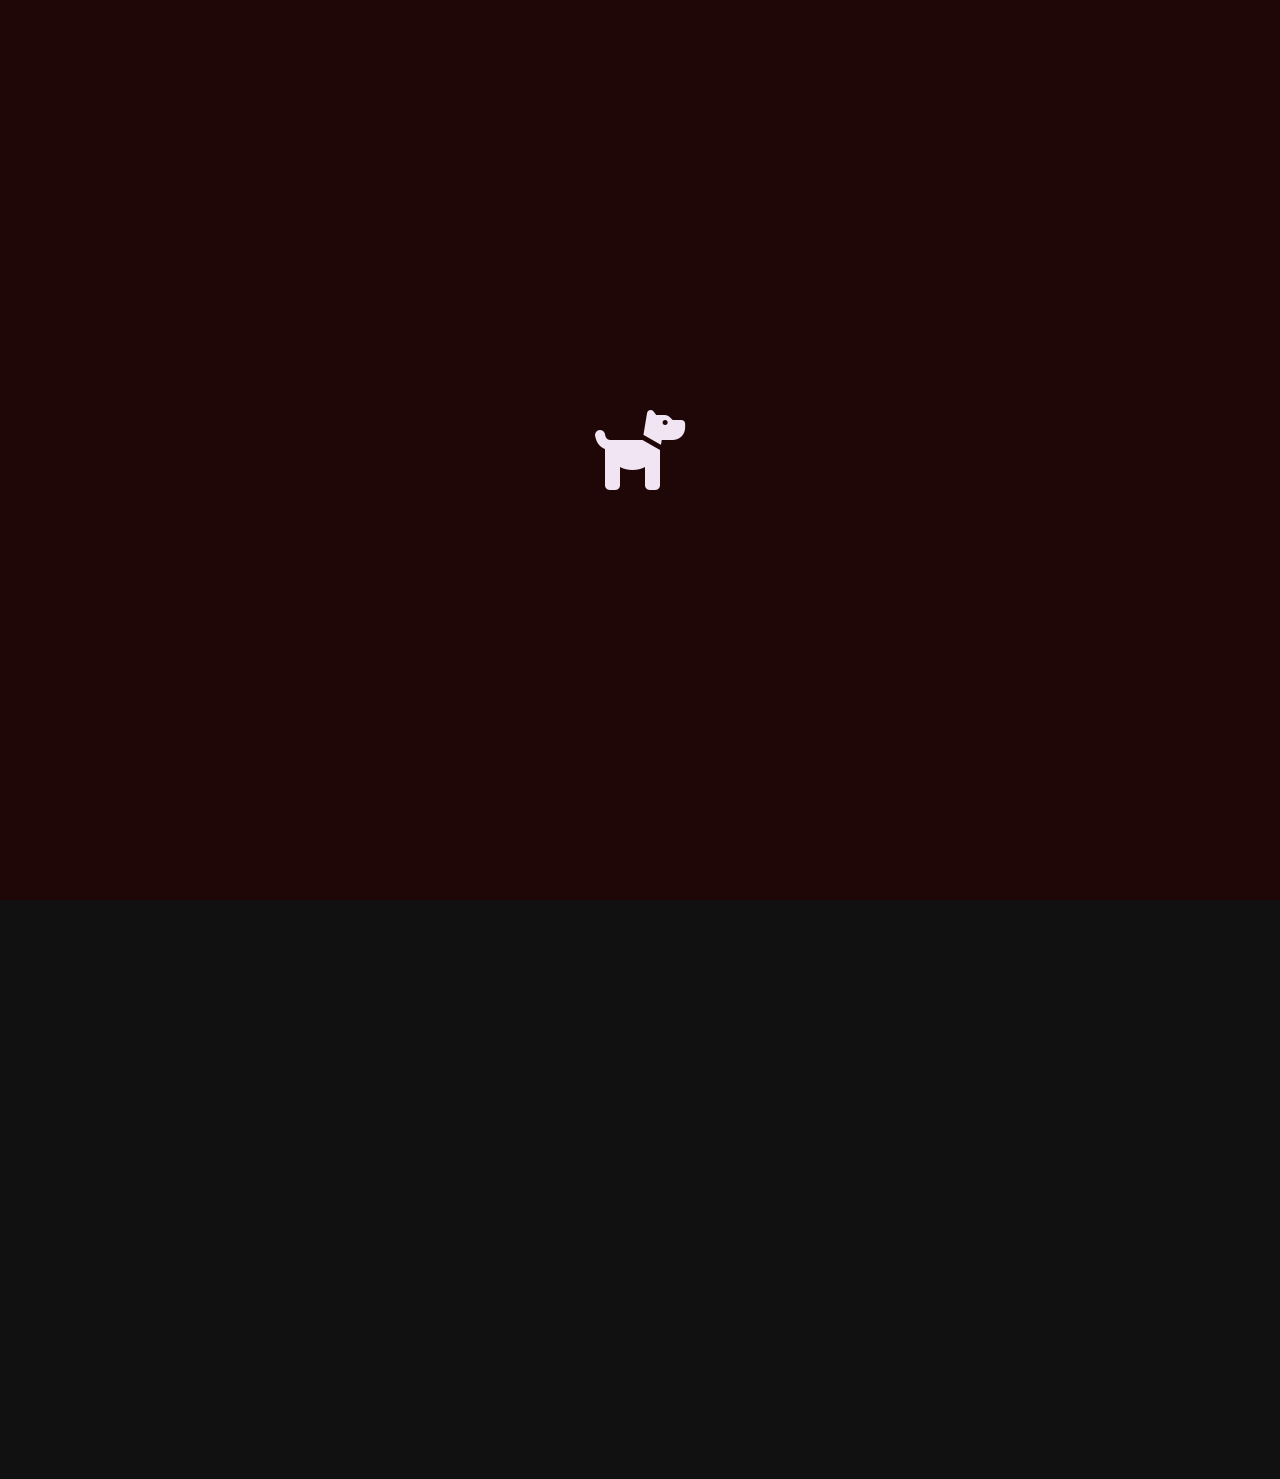
==== commit 74860946: "all heading's fonts changed" ====
--- a/about.html
+++ b/about.html
@@ -5,8 +5,9 @@
     <meta name="viewport" content="width=device-width, initial-scale=1.0">
     <link rel="preconnect" href="https://fonts.googleapis.com">
     <link rel="icon" href="./images/pawCareLogo2.png">
+    <link href="https://unpkg.com/aos@2.3.1/dist/aos.css" rel="stylesheet">
     <link rel="preconnect" href="https://fonts.gstatic.com" crossorigin>
-    <link href="https://fonts.googleapis.com/css2?family=Playwrite+GB+J+Guides:ital@0;1&family=Sora:wght@100..800&display=swap" rel="stylesheet">
+    <link href="https://fonts.googleapis.com/css2?family=Calistoga&family=Galindo&family=Sora:wght@100..800&display=swap" rel="stylesheet">
     <link rel="stylesheet" href="https://fonts.googleapis.com/css2?family=Material+Symbols+Outlined:opsz,wght,FILL,GRAD@24,400,0,0&icon_names=list_arrow" />
     <link rel="stylesheet" href="https://fonts.googleapis.com/css2?family=Material+Symbols+Outlined:opsz,wght,FILL,GRAD@24,400,0,0&icon_names=close_small" />
     <link rel="stylesheet" href="https://fonts.googleapis.com/css2?family=Material+Symbols+Outlined:opsz,wght,FILL,GRAD@48,400,0,0&icon_names=stethoscope" />
@@ -116,9 +117,9 @@
             <div class="hamburger-text">
                 <div class="close-icon"><i class="fa-solid fa-xmark" style="color: rgb(33, 2, 2);"></i></div>
                 <a href="index" class="side"><i class="fa-solid fa-paw" style="color: rgb(33, 2, 2);"></i> Home</a>
-                <div class="side"><i class="fa-solid fa-paw" style="color: rgb(33, 2, 2);"></i> Services</div>
+                <a href="services.html" class="side"><i class="fa-solid fa-paw" style="color: rgb(33, 2, 2);"></i> Services</a>
                 <a href="about.html" class="side"><i class="fa-solid fa-paw" style="color: rgb(33, 2, 2);"></i> About Us</a>
-                <div class="side"><i class="fa-solid fa-paw" style="color: rgb(33, 2, 2);"></i> Our Vets</div>
+                <a href="ourvets.html" class="side"><i class="fa-solid fa-paw" style="color: rgb(33, 2, 2);"></i> Our Vets</a>
                 <a href="contact.html" class="side"><i class="fa-solid fa-paw" style="color: rgb(33, 2, 2);"></i> Contact Us</a>
             </div>
             
@@ -131,7 +132,7 @@
       
 		<!-- text part - about and grid part -->
      <div class="card">
-		<div class="about">
+		<div data-aos="zoom-in" data-aos-duration="1000" class="about">
         <h1>About Us</h1>
         <p>Since 2006,<b>PawCare</b> Veterinary Hospital has been Bhubaneswar’s trusted partner in pet wellness, dedicated to delivering compassionate, expert care for every stage of your pet's life. We believe that every tail-wag and purr matters, which is why our team of over 50 expert doctors treats your beloved companions exactly how you would—with infinite patience, love, and professional expertise.</p> <br>
         <p> Having successfully treated more than 1,500 pets across our 10+ state-of-the-art care centers, we offer a comprehensive range of services from routine wellness check-ups and vaccinations to specialized surgery, diagnostics, and emergency care. At PawCare, we aren't just treating pets; we are nurturing the joyful bond between you and your furry family members.</p>
@@ -236,7 +237,7 @@
 		
 	<!--footer-->
 
-    <footer style="background-color: #2a1520;">
+    <footer data-aos="flip-up" data-aos-duration="1200"  style="background-color: #2a1520;">
         <div class="footer-grid">
             <div class="footer-brand">
                 <a href="#" class="footer-logo">🐾 PawCare</a>
@@ -296,7 +297,8 @@
 
 
     
-    
- <script src="script.js"></script>
+  <script src="https://unpkg.com/aos@2.3.1/dist/aos.js"></script>
+
+  <script src="script.js"></script>
 </body>
 </html>
--- a/about.css
+++ b/about.css
@@ -11,9 +11,20 @@
     height: 100%;
     background-color: #111;
     }
+
+    :root {
+  --font-l: "Galindo", sans-serif;
+  --font-m: "Calistoga", sans-serif;
+  --font-s: "Sora", sans-serif;
+
+  /* font weights */
+  --wt-l:700;
+  --wt-m:500;
+  --wt-s:400;
+}
     .preloader{
     position: fixed;
-    background-color: #a53860;
+    background-color: #1f0707;
     top: 0;
     left: 0;
     right: 0;
@@ -21,6 +32,7 @@
     width: 100%;
     z-index: 9999;
 }
+
 .bird{
     border-top: 2px solid #f1e4f3;
     border-right: 2px solid #f1e4f3;
@@ -165,6 +177,7 @@
     width: 100%;
     height: 100%;
     object-fit: cover;
+    object-position: center;
     display: block;
     opacity: 0.5;
     transition: transform 0.3s ease, opacity 0.4s ease-in-out; 
@@ -194,6 +207,10 @@
     color: #2a1520;
     animation: floatAnimation 3s ease-in-out infinite;
     transition: opacity 0.6s ease-in-out, filter 0.5s ease-in-out;
+}
+.about h1{
+  font-family: var(--font-l);
+  font-weight: var(--wt-m);
 }
 .logo-icon{
     margin-top: 3em;
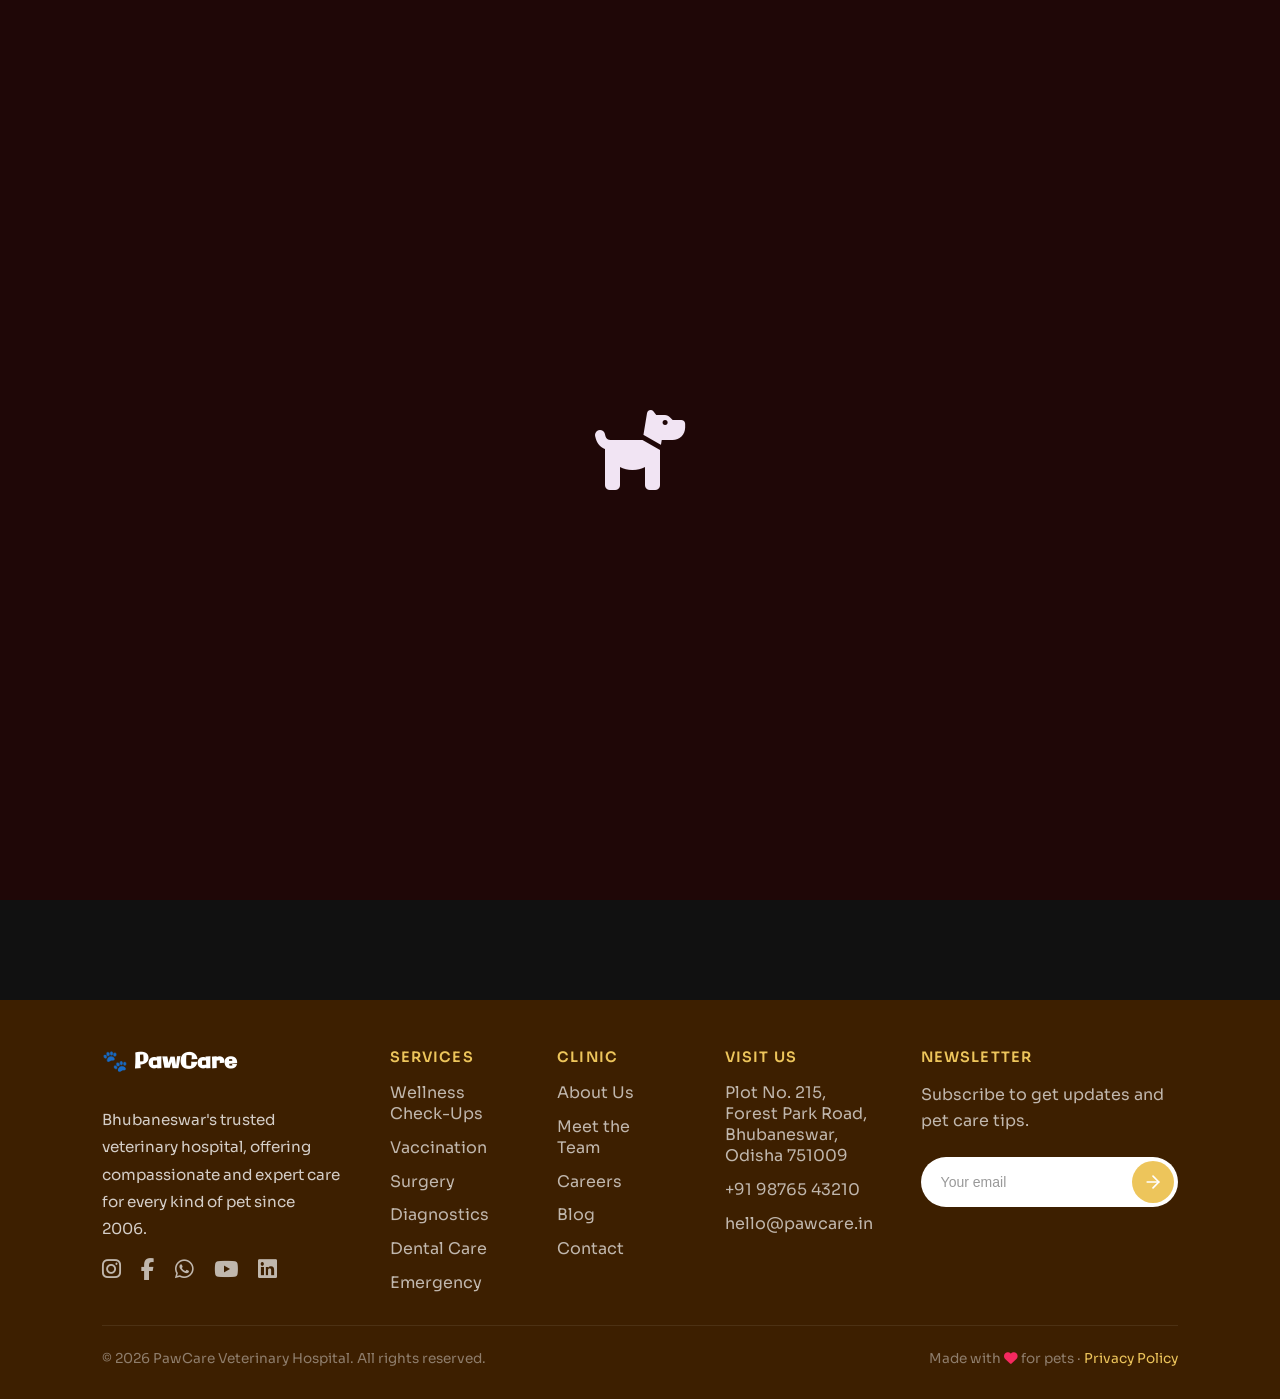
==== commit 365e64d5: "add social icons and fix alignment" ====
--- a/about.html
+++ b/about.html
@@ -237,11 +237,38 @@
 		
 	<!--footer-->
 
-    <footer data-aos="flip-up" data-aos-duration="1200"  style="background-color: #2a1520;">
+    <footer>
         <div class="footer-grid">
             <div class="footer-brand">
                 <a href="#" class="footer-logo">🐾 PawCare</a>
-                <p>Bhubaneswar's trusted veterinary hospital, offering compassionate and expert care for every kind of pet since 2006.</p>
+
+                <p>
+                    Bhubaneswar's trusted veterinary hospital,
+                    offering compassionate and expert care
+                    for every kind of pet since 2006.
+                </p>
+
+                <div class="footer-social">
+                    <a href="#" aria-label="Instagram">
+                        <i class="fa-brands fa-instagram"></i>
+                    </a>
+
+                    <a href="#" aria-label="Facebook">
+                        <i class="fa-brands fa-facebook-f"></i>
+                    </a>
+
+                    <a href="#" aria-label="WhatsApp">
+                        <i class="fa-brands fa-whatsapp"></i>
+                    </a>
+
+                    <a href="#" aria-label="YouTube">
+                        <i class="fa-brands fa-youtube"></i>
+                    </a>
+
+                    <a href="#" aria-label="LinkedIn">
+                        <i class="fa-brands fa-linkedin"></i>
+                    </a>
+                </div>
             </div>
             <div class="footer-col">
                 <h4>Services</h4>
@@ -291,9 +318,8 @@
             <span>© 2026 PawCare Veterinary Hospital. All rights reserved.</span>
             <span>Made with <i class="fa-solid fa-heart fa-beat" style="color: rgb(245, 41, 95);"></i> for pets · <a href="#">Privacy Policy</a></span>
         </div>
+	</div>
     </footer>
-	</div>
-
 
 
     
--- a/about.css
+++ b/about.css
@@ -21,6 +21,12 @@
   --wt-l:700;
   --wt-m:500;
   --wt-s:400;
+
+  --bg-color: #e8ccad;
+  --bg-white: #faf4ec;
+  --bg-blue: #08f6f6;
+  --bg-orange: #ff5733;
+  --bg-text-color: #3d1f00;
 }
     .preloader{
     position: fixed;
@@ -34,9 +40,7 @@
 }
 
 .bird{
-    border-top: 2px solid #f1e4f3;
-    border-right: 2px solid #f1e4f3;
-    border-left: 2px solid #f1e4f3;
+    
     display: flex;
     justify-content: center;
     align-items: center;
@@ -54,9 +58,6 @@
     display: none;
 }
 .cat{
-    border-top: 2px solid #f1e4f3;
-    border-right: 2px solid #f1e4f3;
-    border-left: 2px solid #f1e4f3;
     display: flex;
     justify-content: center;
     align-items: center;
@@ -81,11 +82,10 @@
   width: 100%;
   position: fixed;
   top: 0%;
-  position: sticky;
   z-index: 1000;
   display: flex;
   justify-content: space-between;
-  background-color: #f1e4f3;
+  background-color: #faf4ec;
   align-items: center;
   padding: 1.5em;
   height: 5em ;
@@ -104,6 +104,7 @@
     color: inherit;
 }
 .logo-text{
+    font-family: var(--font-l);
     font-size: 30px;
     transition: transform 0.2s ease;
 }
@@ -111,12 +112,12 @@
     fill: #000000;
     transition: transform 0.4s ease;
     opacity: 1;
-    transform: translateY(-20px);
+   /* transform: translateY(-20px);*/
 }
 .logo:hover .logo-icon{
     fill: #ff5733;
     cursor: pointer;
-    transform: translateY(-6px) rotate(15deg);
+    transform: translateY(-6px) rotate(-10deg)/*rotate(15deg)*/;
 }
 .logo-text:hover{
     color: #ff5733;
@@ -200,22 +201,31 @@
     position: absolute;
     top: 60%;
     left: 50%;
-    background-color: #f9ecf3;
+    background-color:var(--bg-color);
     height: 500px;
     width: 500px;
     max-width: 90%; 
-    color: #2a1520;
+    color: #3d1f00;
     animation: floatAnimation 3s ease-in-out infinite;
     transition: opacity 0.6s ease-in-out, filter 0.5s ease-in-out;
 }
 .about h1{
   font-family: var(--font-l);
   font-weight: var(--wt-m);
-}
-.logo-icon{
+  padding: 0.5em;
+}
+/*.logo-icon{
     margin-top: 3em;
-}
-
+}*/
+
+.about .logo-icon {
+    margin-top: 15px; 
+    transform-origin: left bottom; 
+}
+
+.about .logo:hover .logo-icon {
+    transform: translateY(-6px) rotate(-15deg); 
+}
 
 @keyframes floatAnimation {
    0% {
@@ -230,7 +240,7 @@
 }
 
 footer {
-  background-color: #2a1520 !important;
+  background-color: #3d1f00 !important;
   padding: 3rem 8vw 2rem;
 }
 
@@ -265,7 +275,13 @@
   justify-content: flex-start;
 }
 
+.footer-brand {
+  gap: 1rem;
+}
+
+
 .footer-logo {
+  font-family: var(--font-l);
   font-size: 1.3rem;
   font-weight: 700;
   color: #ffffff !important;
@@ -281,10 +297,32 @@
   line-height: 1.8;
   font-size: 0.95rem;
   color: rgba(255,255,255,0.78) !important;
+  margin: 0;
+}
+
+.footer-social{
+    display:flex;
+    gap:20px;
+    margin-top:0;
+}
+
+.footer-social a{
+    color:rgba(255,255,255,0.68);
+    text-decoration:none;
+    font-size:1.35rem;
+    transition:color .2s ease;
+}
+
+.footer-social a:hover{
+    color:#66bcb4;
+}
+
+.footer-social a i{
+    display:block;
 }
 
 .footer-col h4 {
-  color: #ffffff !important;
+  color: #edc55b !important;
   font-size: 0.9rem;
   font-weight: 600;
   letter-spacing: 0.08em;
@@ -306,7 +344,7 @@
 }
 
 .footer-col a:hover {
-  color: #87f5fb !important;
+  color: #66bcb4 !important;
 }
 
 .footer-newsletter {
@@ -315,7 +353,7 @@
 }
 
 .footer-newsletter h4 {
-  color: #ffffff !important;
+  color: #edc55b !important;
   font-size: 0.9rem;
   font-weight: 600;
   letter-spacing: 0.08em;
@@ -354,7 +392,7 @@
 }
 
 .newsletter-btn {
-  background-color: #87f5fb !important;
+  background-color: #edc55b !important;
   color: #ffffff;
   border: none;
   border-radius: 50px;
@@ -368,7 +406,7 @@
 }
 
 .newsletter-btn:hover {
-  background-color: #70f0f7 !important;
+  background-color: #d7b044 !important;
 }
 
 .newsletter-btn svg {
@@ -397,7 +435,7 @@
 }
 
 .footer-bottom a {
-  color: #87f5fb !important;
+  color: #edc55b !important;
   text-decoration: none;
   transition: opacity 0.2s ease;
 }
@@ -407,7 +445,7 @@
 }
 
 
-@media (max-width: 480px) {
+@media (max-width: 500px) {
     .all{
         position: relative;
         display: flex;
@@ -417,17 +455,22 @@
     display: none;
   }
   .navbar .logo-icon {
-    transform: translateY(0) !important;
+    /*transform: translateY(0) !important;*/
     margin-top: 0 !important;
   }
   .navbar .logo {
     display: inline-flex;
     align-items: center; 
   }
+  .navbar .logo:hover .logo-icon,
+  .navbar .logo:active .logo-icon {
+      fill: #ff5733 !important;
+      transform: translateY(-6px) rotate(-10deg) !important;
+  }
 
   .hamburger {
     display: flex;
-    position: fixed;
+    position: absolute;
     right: 20px; 
     top: 1.5em;
     z-index: 1001;
@@ -438,12 +481,12 @@
   }
   .hamburger-text {
     z-index: 1003;
-    position: fixed;
+    position: fixed ;
     top: 0;
     right: -100dvw; 
     width: 100dvw;
     height: 100dvh;
-    background-color: #f1e4f3;
+    background-color: var(--bg-color);
     display: flex;
     flex-direction: column;
     gap: 2.5rem;
@@ -573,6 +616,7 @@
         line-height: 1.4;
     }
 
+
     footer {
         z-index: 1001;
     padding: 48px 24px 32px;
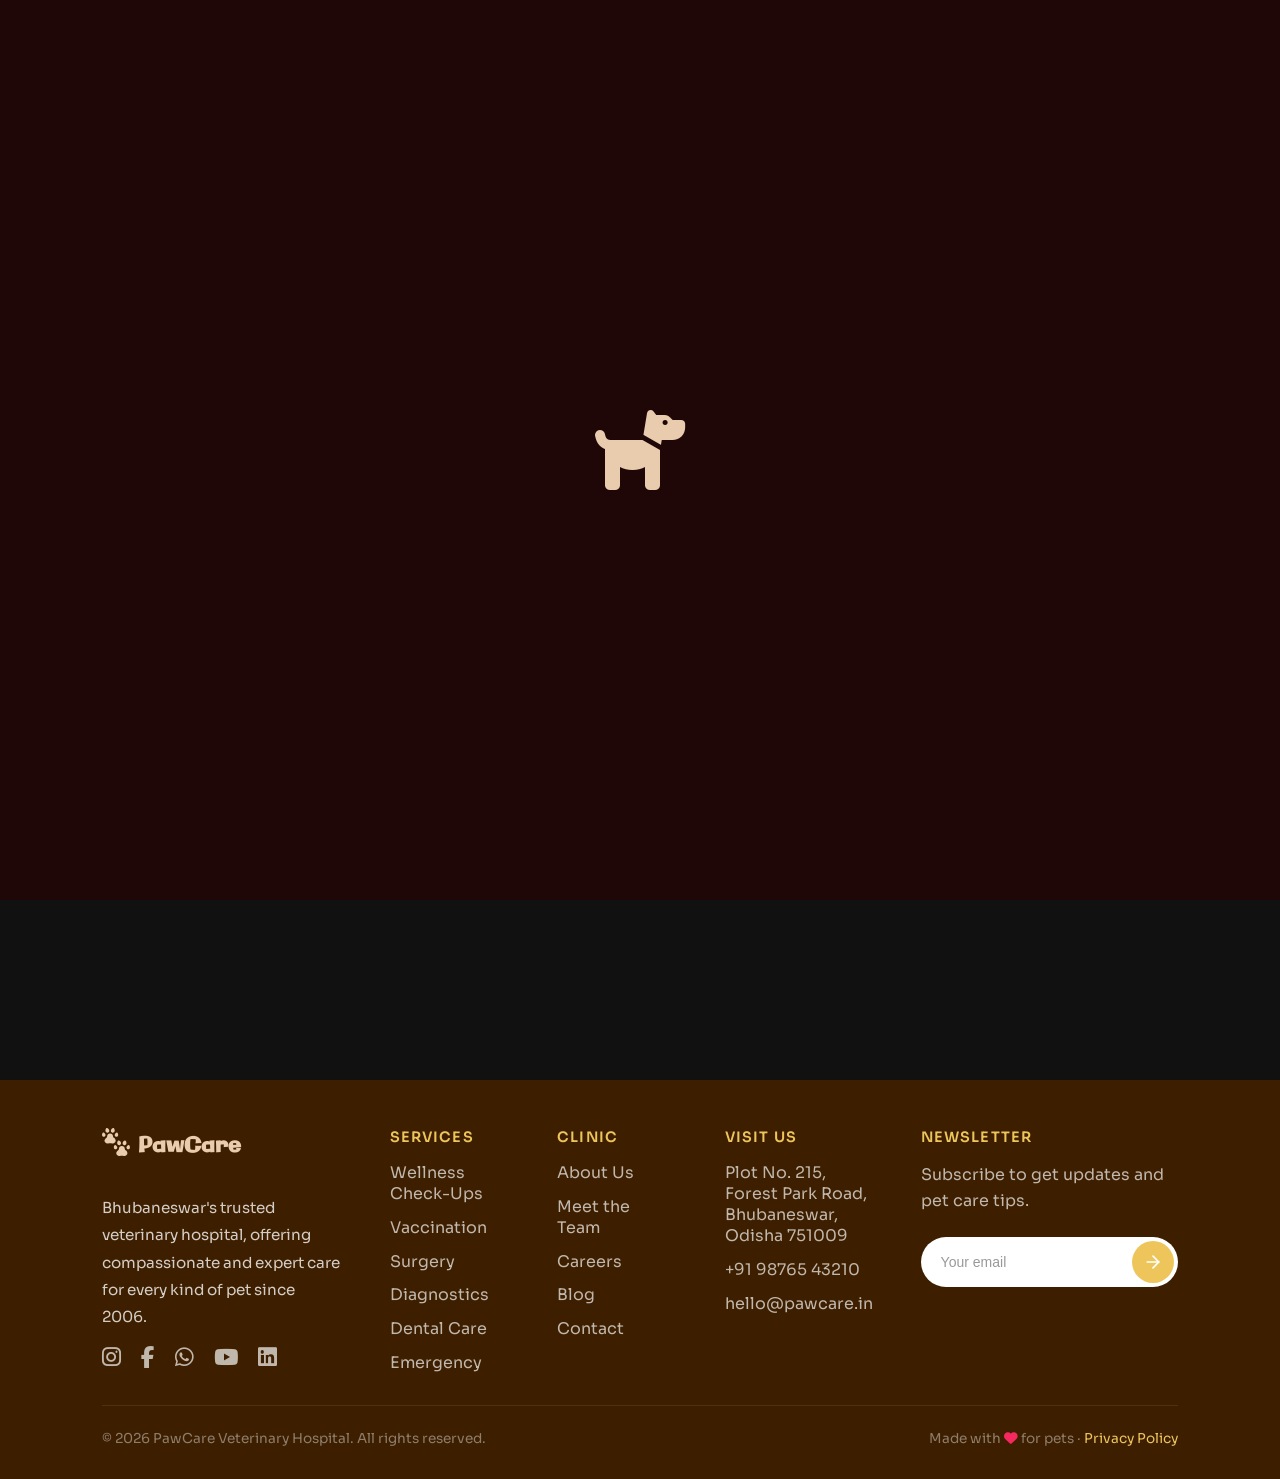
==== commit 8bc7c3ff: "coherent navbar logo with theme set" ====
--- a/about.html
+++ b/about.html
@@ -20,9 +20,9 @@
     <!-- preloader -->
 
     <div class="preloader">
-       <div class="bird"><i class="fa-solid fa-dove fa-5x fa-beat" style="color: rgb(241, 228, 243)"></i></div>
-       <div class="dog"><i class="fa-solid fa-dog fa-5x fa-beat" style="color: rgb(241, 228, 243);"></i></div>
-       <div class="cat"><i class="fa-solid fa-cat fa-5x fa-beat" style="color: rgb(241, 228, 243);"></i></div>
+       <div class="bird"><i class="fa-solid fa-dove fa-5x fa-beat" style="color: rgb(232, 204, 173)"></i></div>
+       <div class="dog"><i class="fa-solid fa-dog fa-5x fa-beat" style="color: rgb(232, 204, 173);"></i></div>
+       <div class="cat"><i class="fa-solid fa-cat fa-5x fa-beat" style="color: rgb(232, 204, 173);"></i></div>
     </div>
     
 	<div class="all">
@@ -105,11 +105,11 @@
            
              
         <div class="navright">
-            <a href="index.html" class="del"><span><i class="fa-solid fa-paw fa-flip" style="color: rgb(91, 0, 24);"></i></span>Home</a>
-            <a href="services.html" class="del"><span><i class="fa-solid fa-paw fa-flip" style="color: rgb(91, 0, 24);"></i></span>Services</a>
-            <a href="about.html" class="del"><span><i class="fa-solid fa-paw fa-flip" style="color: rgb(91, 0, 24);"></i></span>About Us</a>
-            <a href="ourvets.html" class="del"><span><i class="fa-solid fa-paw fa-flip" style="color: rgb(91, 0, 24);"></i></span>Our Vets</a>
-            <a href="contact.html" class="del"><span><i class="fa-solid fa-paw fa-flip" style="color: rgb(91, 0, 24);"></i></span>Contact Us</a>
+            <a href="index.html" class="del"><span><i class="fa-solid fa-paw fa-flip" style="color: rgb(61, 31, 0);"></i></span>Home</a>
+            <a href="services.html" class="del"><span><i class="fa-solid fa-paw fa-flip" style="color: rgb(61, 31, 0);"></i></span>Services</a>
+            <a href="about.html" class="del"><span><i class="fa-solid fa-paw fa-flip" style="color: rgb(61, 31, 0);"></i></span>About Us</a>
+            <a href="ourvets.html" class="del"><span><i class="fa-solid fa-paw fa-flip" style="color: rgb(61, 31, 0);"></i></span>Our Vets</a>
+            <a href="contact.html" class="del"><span><i class="fa-solid fa-paw fa-flip" style="color: rgb(61, 31, 0);"></i></span>Contact Us</a>
         </div>
 
         <div class="hamburger">
@@ -240,7 +240,74 @@
     <footer>
         <div class="footer-grid">
             <div class="footer-brand">
-                <a href="#" class="footer-logo">🐾 PawCare</a>
+                <a href="#" class="footer-logo"><span><?xml version="1.0" encoding="iso-8859-1"?><!-- Uploaded to: SVG Repo, www.svgrepo.com, Generator: SVG Repo Mixer Tools -->
+<svg class="paws" height="28px" fill="#e8ccad" width="28px" version="1.1" id="Layer_1" xmlns="http://www.w3.org/2000/svg" xmlns:xlink="http://www.w3.org/1999/xlink" 
+	 viewBox="0 0 512 512" xml:space="preserve">
+<g>
+	<g>
+		<path d="M217.592,177.33c-9.281-4.843-15.688-11.31-15.542-21.778c0-29.971-24.296-54.267-54.267-54.267
+			s-54.267,24.297-54.267,54.267c0.297,10.065-4.255,17.641-12.911,22.785c-20.12,11.958-35.002,41.52-35.002,51.807
+			c0,29.971,24.296,54.267,54.267,54.267c3.697,0,7.307-0.37,10.796-1.074c24.648-4.978,49.649-4.931,74.303,0.015
+			c3.467,0.695,7.054,1.061,10.726,1.061c29.971,0,54.268-24.296,54.268-54.267C249.964,213.29,237.001,187.458,217.592,177.33z"/>
+	</g>
+</g>
+<g>
+	<g>
+		<path d="M209.187,0.451c-18.792-4.414-41.67,24.543-46.084,43.337c-4.415,18.791,7.24,37.605,26.034,42.019
+			c18.792,4.414,37.606-7.241,42.02-26.034C235.571,40.981,227.979,4.866,209.187,0.451z"/>
+	</g>
+</g>
+<g>
+	<g>
+		<path d="M274.937,83.318c-17.01-3.996-37.717,22.216-41.713,39.225c-3.996,17.01,6.555,34.038,23.565,38.034
+			c17.01,3.996,34.038-6.555,38.034-23.565C298.819,120.002,291.947,87.313,274.937,83.318z"/>
+	</g>
+</g>
+<g>
+	<g>
+		<path d="M132.476,43.787c-4.413-18.792-27.291-47.75-46.083-43.336C67.6,4.866,60.008,40.98,64.422,59.772
+			c4.414,18.793,23.228,30.449,42.02,26.035C125.234,81.393,136.89,62.58,132.476,43.787z"/>
+	</g>
+</g>
+<g>
+	<g>
+		<path d="M63.819,122.543c-3.996-17.01-24.702-43.221-41.713-39.225C5.096,87.314-1.775,120.002,2.22,137.013
+			c3.996,17.01,21.024,27.56,38.034,23.565C57.265,156.582,67.814,139.554,63.819,122.543z"/>
+	</g>
+</g>
+<g>
+	<g>
+		<path d="M432.548,404.918c-9.281-4.843-15.688-11.31-15.542-21.778c0-29.971-24.296-54.267-54.267-54.267
+			s-54.267,24.296-54.267,54.267c0.297,10.065-4.255,17.641-12.911,22.785c-20.12,11.958-35.002,41.52-35.002,51.807
+			c0,29.971,24.296,54.267,54.267,54.267c3.697,0,7.307-0.37,10.796-1.074c24.648-4.978,49.649-4.931,74.303,0.015
+			c3.467,0.695,7.054,1.061,10.726,1.061c29.971,0,54.267-24.296,54.267-54.267C464.92,440.878,451.957,415.046,432.548,404.918z"/>
+	</g>
+</g>
+<g>
+	<g>
+		<path d="M424.143,228.039c-18.792-4.414-41.67,24.543-46.084,43.337c-4.414,18.791,7.242,37.605,26.034,42.019
+			c18.792,4.414,37.606-7.241,42.02-26.034C450.527,268.568,442.935,232.453,424.143,228.039z"/>
+	</g>
+</g>
+<g>
+	<g>
+		<path d="M489.893,310.906c-17.01-3.996-37.717,22.216-41.713,39.225c-3.996,17.009,6.555,34.038,23.565,38.034
+			c17.01,3.996,34.038-6.555,38.034-23.565C513.775,347.59,506.903,314.901,489.893,310.906z"/>
+	</g>
+</g>
+<g>
+	<g>
+		<path d="M347.433,271.374c-4.414-18.792-27.291-47.751-46.084-43.336c-18.792,4.415-26.384,40.53-21.97,59.323
+			c4.414,18.792,23.227,30.448,42.02,26.034C340.191,308.979,351.847,290.167,347.433,271.374z"/>
+	</g>
+</g>
+<g>
+	<g>
+		<path d="M278.775,350.131c-3.996-17.01-24.703-43.221-41.713-39.225c-17.01,3.996-23.882,36.684-19.887,53.694
+			c3.995,17.01,21.024,27.56,38.034,23.565C272.221,384.169,282.77,367.141,278.775,350.131z"/>
+	</g>
+</g>
+</svg></span><span style="color: #e8ccad;">PawCare</span></a>
 
                 <p>
                     Bhubaneswar's trusted veterinary hospital,
--- a/about.css
+++ b/about.css
@@ -80,7 +80,7 @@
 
 .navbar {
   width: 100%;
-  position: fixed;
+  position: sticky;
   top: 0%;
   z-index: 1000;
   display: flex;
@@ -105,11 +105,12 @@
 }
 .logo-text{
     font-family: var(--font-l);
+    color: var(--bg-text-color);
     font-size: 30px;
     transition: transform 0.2s ease;
 }
 .logo-icon{
-    fill: #000000;
+    fill: #3d1f00;
     transition: transform 0.4s ease;
     opacity: 1;
    /* transform: translateY(-20px);*/
@@ -134,6 +135,7 @@
     display: flex;
     justify-content: center;
     align-items: center;
+    font-size: medium;
     color: #2a1520;
     transition: color 0.3s ease;
     text-decoration: none;
@@ -201,7 +203,7 @@
     position: absolute;
     top: 60%;
     left: 50%;
-    background-color:var(--bg-color);
+    background-color: #faf4ec;
     height: 500px;
     width: 500px;
     max-width: 90%; 
